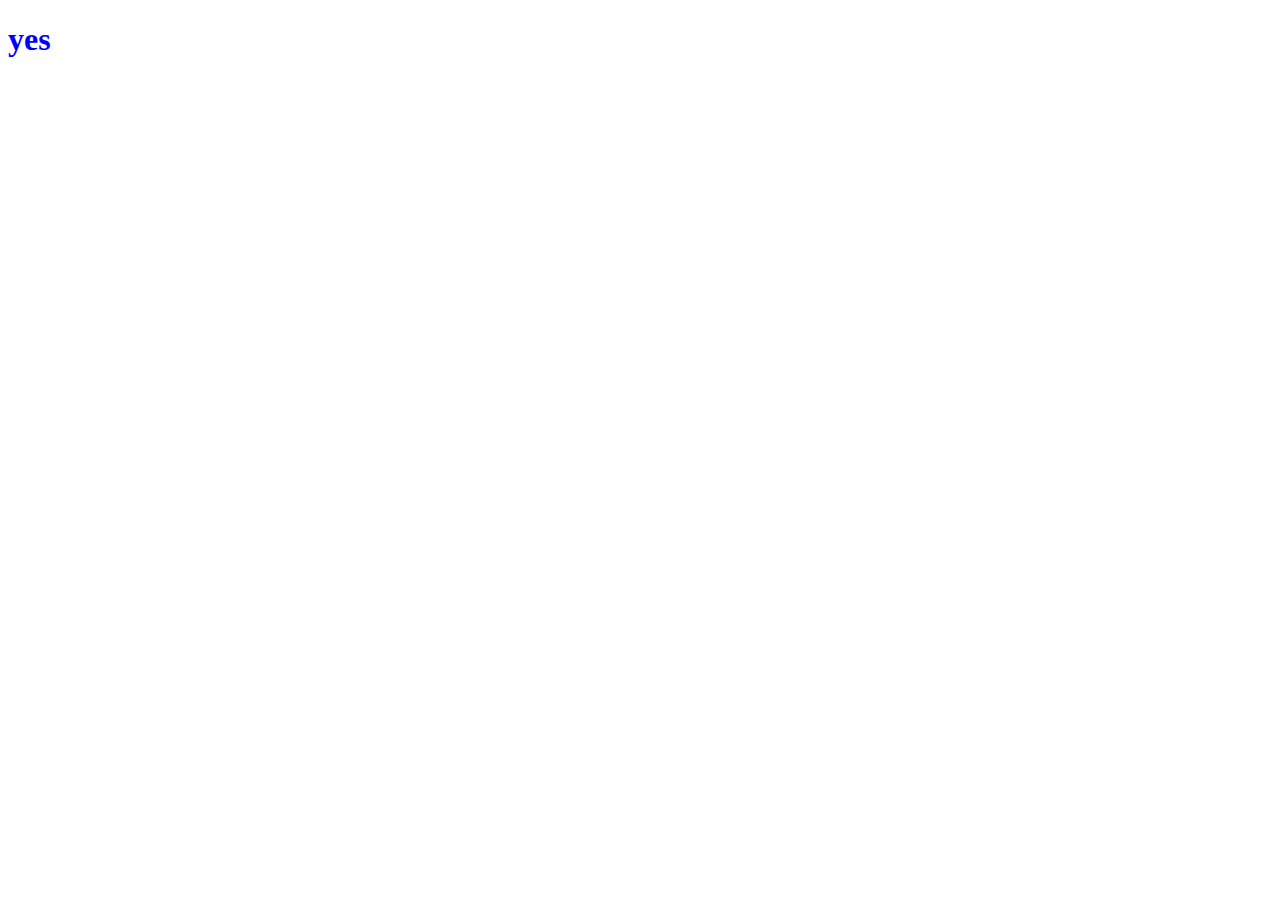
==== index.html @ dd2c4f69 "Merge branch 'main' into samsbranch" ====
<!DOCTYPE html>
<html lang="en">
<head>
    <meta charset="UTF-8">
    <meta http-equiv="X-UA-Compatible" content="IE=edge">
    <meta name="viewport" content="width=device-width, initial-scale=1.0">
    <link rel="stylesheet" href="assets/style.css">
    <title>Weather Dashboard</title>
    <title>Document</title>
</head>
<body>
    <h1 class="yes"> yes</h1>


<body>

    <script src="assets/script.js"></script>
</body>
</html>
---- assets/style.css ----
.yes {
    color: blue;
}
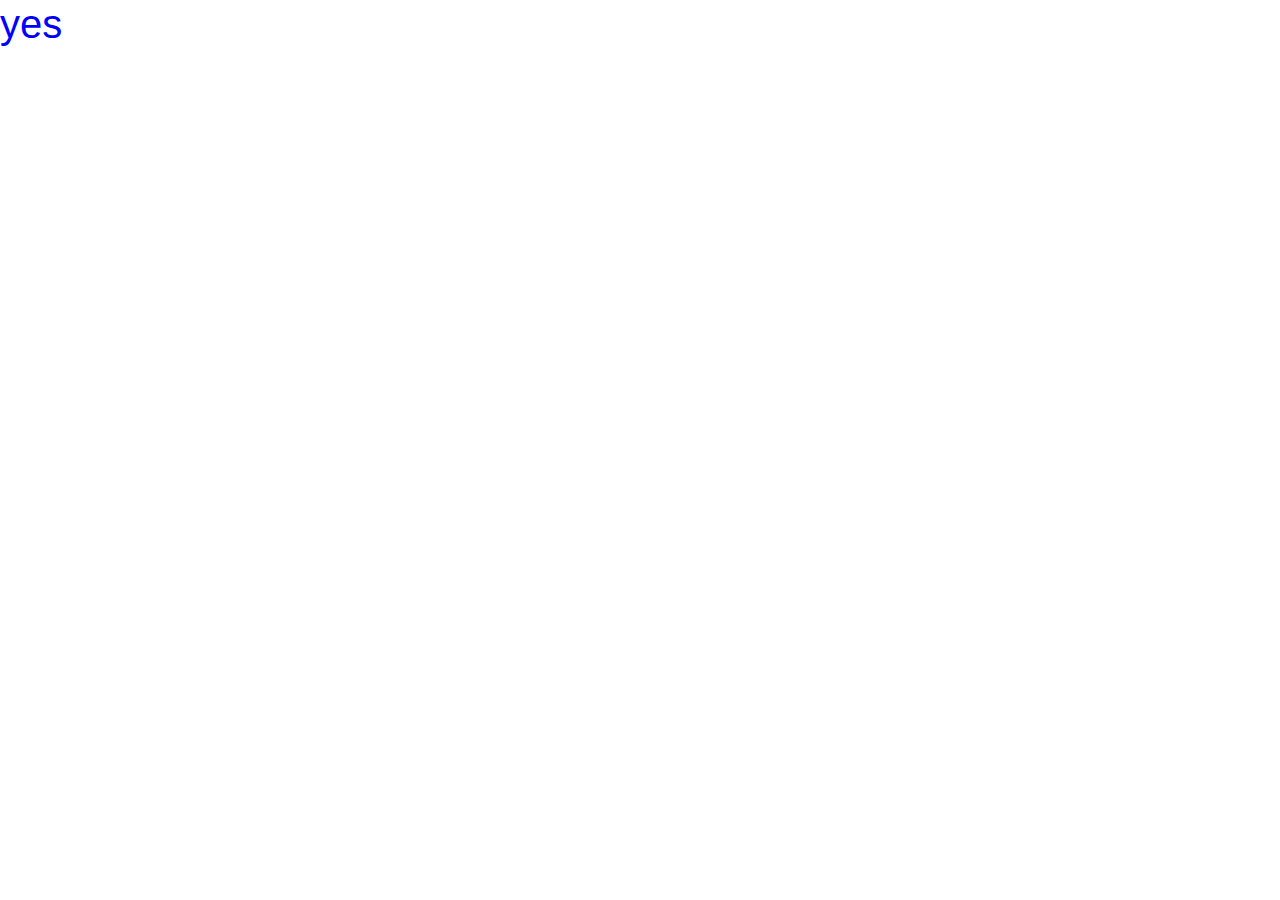
==== commit 72a2119d: "Merge branch 'main' of github.com:samsong1019/GroupWeatherProject into samsbranch" ====
--- a/index.html
+++ b/index.html
@@ -1,19 +1,23 @@
 <!DOCTYPE html>
 <html lang="en">
-<head>
-    <meta charset="UTF-8">
-    <meta http-equiv="X-UA-Compatible" content="IE=edge">
-    <meta name="viewport" content="width=device-width, initial-scale=1.0">
-    <link rel="stylesheet" href="assets/style.css">
+  <head>
+    <meta charset="UTF-8" />
+    <meta http-equiv="X-UA-Compatible" content="IE=edge" />
+    <meta name="viewport" content="width=device-width, initial-scale=1.0" />
+    <link
+      rel="stylesheet"
+      href="https://stackpath.bootstrapcdn.com/bootstrap/4.3.1/css/bootstrap.min.css"
+    />
+    <link
+      rel="stylesheet"
+      href="https://cdnjs.cloudflare.com/ajax/libs/font-awesome/5.11.2/css/all.min.css"
+    />
+    <link rel="stylesheet" href="assets/style.css" />
     <title>Weather Dashboard</title>
-    <title>Document</title>
-</head>
-<body>
-    <h1 class="yes"> yes</h1>
-
-
-<body>
+  </head>
+  <body>
+    <h1 class="yes">yes</h1>
 
     <script src="assets/script.js"></script>
-</body>
-</html>+  </body>
+</html>
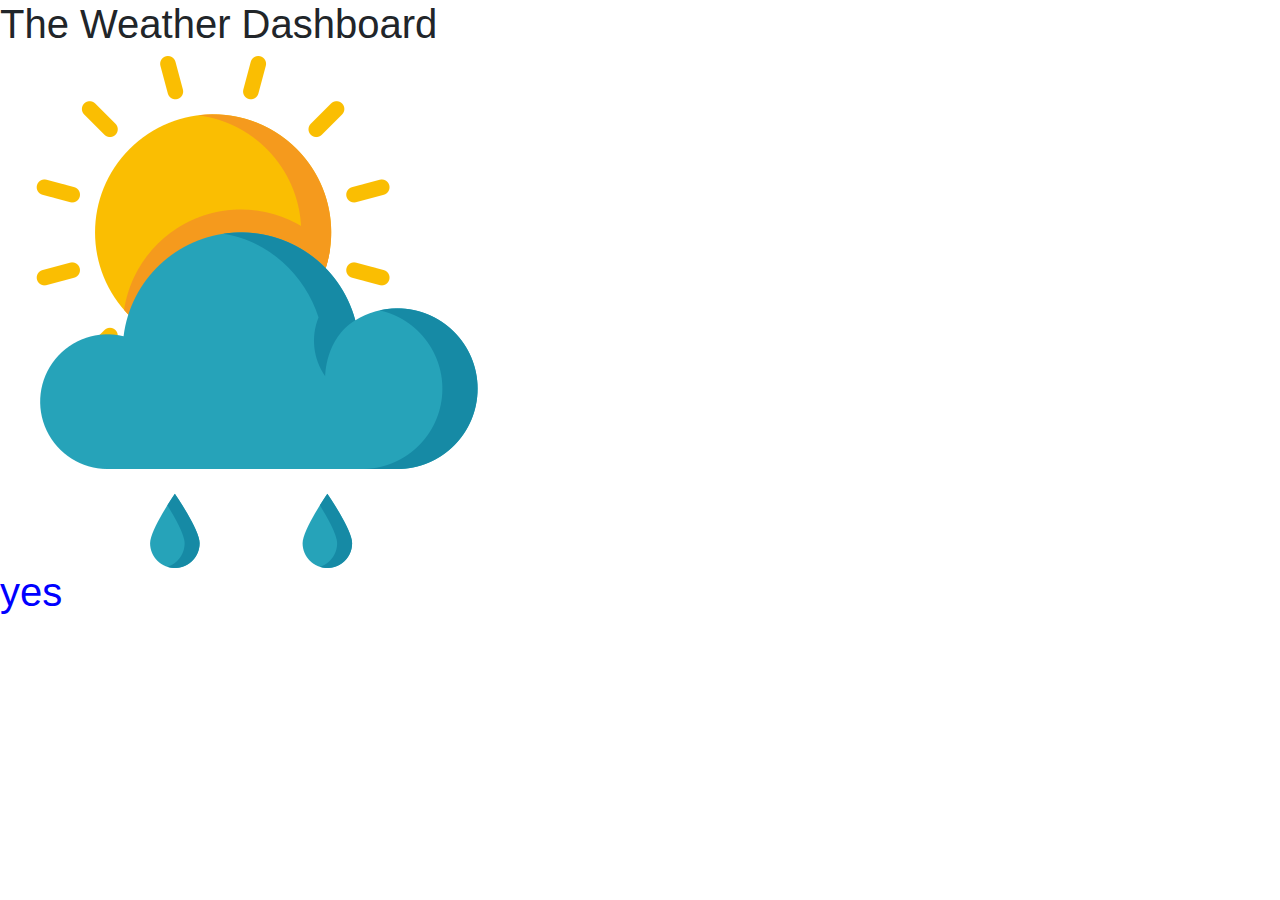
==== commit 0e713b2f: "done" ====
--- a/index.html
+++ b/index.html
@@ -1,23 +1,29 @@
 <!DOCTYPE html>
 <html lang="en">
-  <head>
-    <meta charset="UTF-8" />
-    <meta http-equiv="X-UA-Compatible" content="IE=edge" />
-    <meta name="viewport" content="width=device-width, initial-scale=1.0" />
-    <link
-      rel="stylesheet"
-      href="https://stackpath.bootstrapcdn.com/bootstrap/4.3.1/css/bootstrap.min.css"
-    />
-    <link
-      rel="stylesheet"
-      href="https://cdnjs.cloudflare.com/ajax/libs/font-awesome/5.11.2/css/all.min.css"
-    />
-    <link rel="stylesheet" href="assets/style.css" />
-    <title>Weather Dashboard</title>
-  </head>
-  <body>
-    <h1 class="yes">yes</h1>
 
-    <script src="assets/script.js"></script>
-  </body>
-</html>
+<head>
+  <meta charset="UTF-8" />
+  <meta http-equiv="X-UA-Compatible" content="IE=edge" />
+  <meta name="viewport" content="width=device-width, initial-scale=1.0" />
+  <link rel="stylesheet" href="https://stackpath.bootstrapcdn.com/bootstrap/4.3.1/css/bootstrap.min.css" />
+  <link rel="stylesheet" href="https://cdnjs.cloudflare.com/ajax/libs/font-awesome/5.11.2/css/all.min.css" />
+  <link rel="stylesheet" href="assets/style.css" />
+  <title>The Weather Dashboard</title>
+</head>
+
+<body>
+  <header>
+    <h1>The Weather Dashboard</h1>
+    <img src="images/header-image.png" alt="Cloud-and-sun">
+  </header>
+  <nav></nav>
+  <main></main>
+
+
+
+  <h1 class="yes">yes</h1>
+
+  <script src="assets/script.js"></script>
+</body>
+
+</html>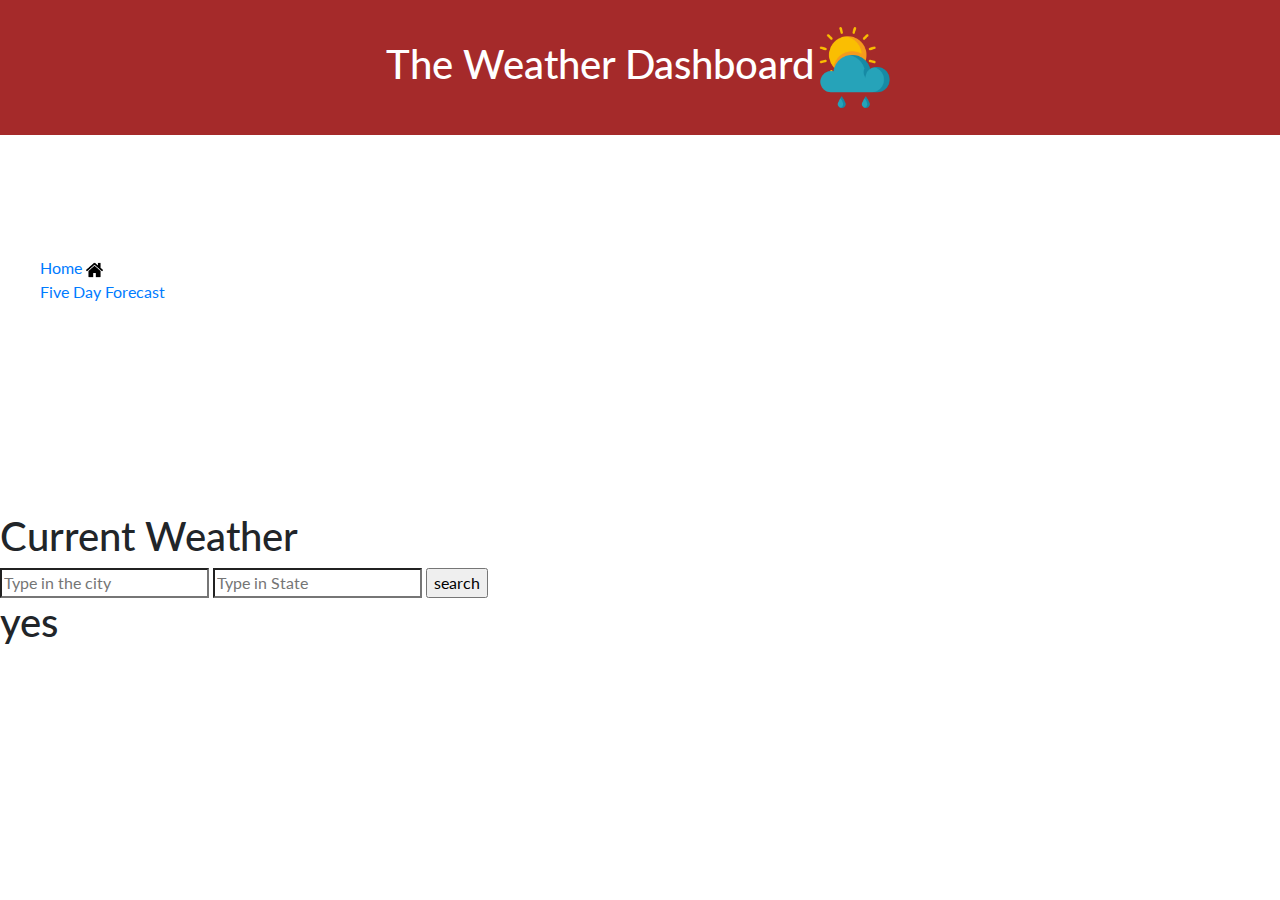
==== commit 1e039690: "Header and nav started" ====
--- a/index.html
+++ b/index.html
@@ -7,17 +7,35 @@
   <meta name="viewport" content="width=device-width, initial-scale=1.0" />
   <link rel="stylesheet" href="https://stackpath.bootstrapcdn.com/bootstrap/4.3.1/css/bootstrap.min.css" />
   <link rel="stylesheet" href="https://cdnjs.cloudflare.com/ajax/libs/font-awesome/5.11.2/css/all.min.css" />
+  <link href='http://fonts.googleapis.com/css?family=Lato:400,700' rel='stylesheet' type='text/css'>
+  <link rel="stylesheet" href="assets/index-style.css" />
   <link rel="stylesheet" href="assets/style.css" />
   <title>The Weather Dashboard</title>
 </head>
 
 <body>
-  <header>
+  <header class="header">
     <h1>The Weather Dashboard</h1>
     <img src="images/header-image.png" alt="Cloud-and-sun">
   </header>
-  <nav></nav>
-  <main></main>
+  <nav>
+    <ul>
+      <li id="Home-button">
+        <a href="index.html">Home
+          <img src="images/home-icon.png" alt="Home" href>
+        </a>
+      </li>
+      <li>
+        <a href="fiveday.html">Five Day Forecast</a>
+      </li>
+    </ul>
+  </nav>
+  <main>
+    <h1>Current Weather</h1>
+    <input type="search" name="City" id="City" placeholder="Type in the city">
+    <input type="search" name="State" id="State" placeholder="Type in State">
+    <input type="button" value="search">
+  </main>
 
 
 
--- a/assets/style.css
+++ b/assets/style.css
@@ -1,3 +1,40 @@
-.yes {
-    color: blue;
-}+*{
+    font-family: 'Lato', sans-serif;
+}
+header {
+    top: 0;
+    display: flex;
+    height: 15%;
+    position: fixed;
+    background-color: brown;
+    width: 100%;
+    justify-content: center;
+    align-items: center;
+    color: white;
+    font: weight bolder;
+}
+header img {
+    height: 60%;
+}
+#Home-button img{
+    width: 8%;
+}
+nav {
+    padding-top: 5%;
+    margin-top: 15%;
+    margin-right: 0;
+    width: 20%;
+    display: flex;
+    align-items: center;
+    justify-content: center;
+}
+nav ul{
+    list-style: none;
+}
+main {
+    display: block;
+    margin-top: 15%;
+    position: relative;
+}
+
+
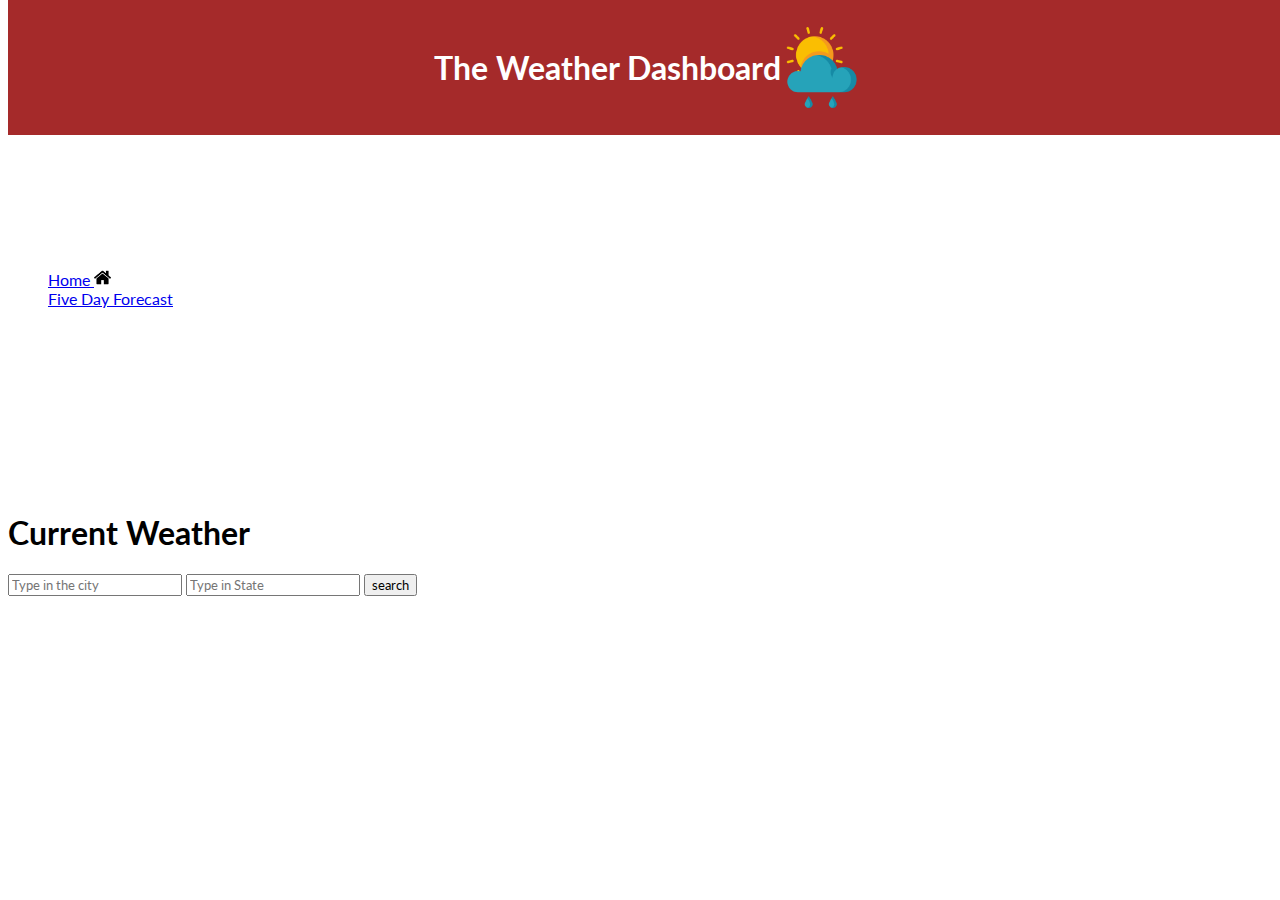
==== commit 76be117b: "index fixed" ====
--- a/index.html
+++ b/index.html
@@ -2,46 +2,42 @@
 <html lang="en">
 
 <head>
-  <meta charset="UTF-8" />
-  <meta http-equiv="X-UA-Compatible" content="IE=edge" />
-  <meta name="viewport" content="width=device-width, initial-scale=1.0" />
-  <link rel="stylesheet" href="https://stackpath.bootstrapcdn.com/bootstrap/4.3.1/css/bootstrap.min.css" />
-  <link rel="stylesheet" href="https://cdnjs.cloudflare.com/ajax/libs/font-awesome/5.11.2/css/all.min.css" />
-  <link href='http://fonts.googleapis.com/css?family=Lato:400,700' rel='stylesheet' type='text/css'>
-  <link rel="stylesheet" href="assets/index-style.css" />
-  <link rel="stylesheet" href="assets/style.css" />
-  <title>The Weather Dashboard</title>
+    <meta charset="UTF-8">
+    <meta http-equiv="X-UA-Compatible" content="IE=edge">
+    <meta name="viewport" content="width=device-width, initial-scale=1.0">
+    <link rel="stylesheet" href="assets/style.css" />
+    <link rel="stylesheet" href="assets/index-style.css">
+    <link href='http://fonts.googleapis.com/css?family=Lato:400,700' rel='stylesheet' type='text/css'>
+    <title>Index</title>
 </head>
 
 <body>
-  <header class="header">
-    <h1>The Weather Dashboard</h1>
-    <img src="images/header-image.png" alt="Cloud-and-sun">
-  </header>
-  <nav>
-    <ul>
-      <li id="Home-button">
-        <a href="index.html">Home
-          <img src="images/home-icon.png" alt="Home" href>
-        </a>
-      </li>
-      <li>
-        <a href="fiveday.html">Five Day Forecast</a>
-      </li>
-    </ul>
-  </nav>
-  <main>
-    <h1>Current Weather</h1>
-    <input type="search" name="City" id="City" placeholder="Type in the city">
-    <input type="search" name="State" id="State" placeholder="Type in State">
-    <input type="button" value="search">
-  </main>
 
+    <header class="header">
+        <h1>The Weather Dashboard</h1>
+        <img src="images/header-image.png" alt="Cloud-and-sun">
+    </header>
 
+    <nav>
+        <ul>
+            <li id="Home-button">
+                <a href="index.html">Home
+                    <img src="images/home-icon.png" alt="Home" href>
+                </a>
+            </li>
+            <li>
+                <a href="fiveday.html">Five Day Forecast</a>
+            </li>
+        </ul>
+    </nav>
 
-  <h1 class="yes">yes</h1>
+    <main>
+        <h1>Current Weather</h1>
+        <input type="search" name="City" id="City" placeholder="Type in the city">
+        <input type="search" name="State" id="State" placeholder="Type in State">
+        <input type="button" value="search">
+    </main>
 
-  <script src="assets/script.js"></script>
 </body>
 
 </html>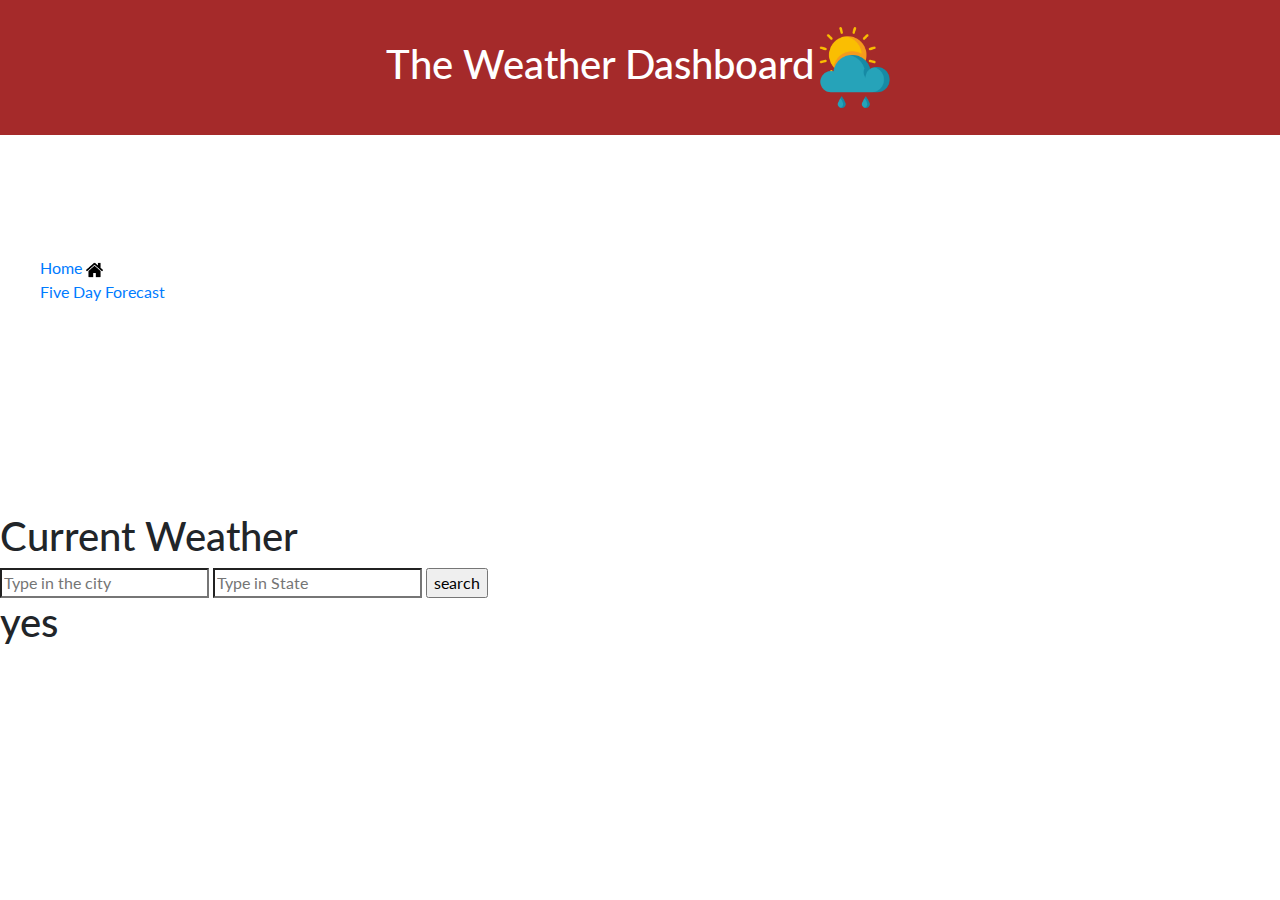
==== commit 8e19041f: "Revert "index fixed"" ====
--- a/index.html
+++ b/index.html
@@ -2,42 +2,46 @@
 <html lang="en">
 
 <head>
-    <meta charset="UTF-8">
-    <meta http-equiv="X-UA-Compatible" content="IE=edge">
-    <meta name="viewport" content="width=device-width, initial-scale=1.0">
-    <link rel="stylesheet" href="assets/style.css" />
-    <link rel="stylesheet" href="assets/index-style.css">
-    <link href='http://fonts.googleapis.com/css?family=Lato:400,700' rel='stylesheet' type='text/css'>
-    <title>Index</title>
+  <meta charset="UTF-8" />
+  <meta http-equiv="X-UA-Compatible" content="IE=edge" />
+  <meta name="viewport" content="width=device-width, initial-scale=1.0" />
+  <link rel="stylesheet" href="https://stackpath.bootstrapcdn.com/bootstrap/4.3.1/css/bootstrap.min.css" />
+  <link rel="stylesheet" href="https://cdnjs.cloudflare.com/ajax/libs/font-awesome/5.11.2/css/all.min.css" />
+  <link href='http://fonts.googleapis.com/css?family=Lato:400,700' rel='stylesheet' type='text/css'>
+  <link rel="stylesheet" href="assets/index-style.css" />
+  <link rel="stylesheet" href="assets/style.css" />
+  <title>The Weather Dashboard</title>
 </head>
 
 <body>
+  <header class="header">
+    <h1>The Weather Dashboard</h1>
+    <img src="images/header-image.png" alt="Cloud-and-sun">
+  </header>
+  <nav>
+    <ul>
+      <li id="Home-button">
+        <a href="index.html">Home
+          <img src="images/home-icon.png" alt="Home" href>
+        </a>
+      </li>
+      <li>
+        <a href="fiveday.html">Five Day Forecast</a>
+      </li>
+    </ul>
+  </nav>
+  <main>
+    <h1>Current Weather</h1>
+    <input type="search" name="City" id="City" placeholder="Type in the city">
+    <input type="search" name="State" id="State" placeholder="Type in State">
+    <input type="button" value="search">
+  </main>
 
-    <header class="header">
-        <h1>The Weather Dashboard</h1>
-        <img src="images/header-image.png" alt="Cloud-and-sun">
-    </header>
 
-    <nav>
-        <ul>
-            <li id="Home-button">
-                <a href="index.html">Home
-                    <img src="images/home-icon.png" alt="Home" href>
-                </a>
-            </li>
-            <li>
-                <a href="fiveday.html">Five Day Forecast</a>
-            </li>
-        </ul>
-    </nav>
 
-    <main>
-        <h1>Current Weather</h1>
-        <input type="search" name="City" id="City" placeholder="Type in the city">
-        <input type="search" name="State" id="State" placeholder="Type in State">
-        <input type="button" value="search">
-    </main>
+  <h1 class="yes">yes</h1>
 
+  <script src="assets/script.js"></script>
 </body>
 
 </html>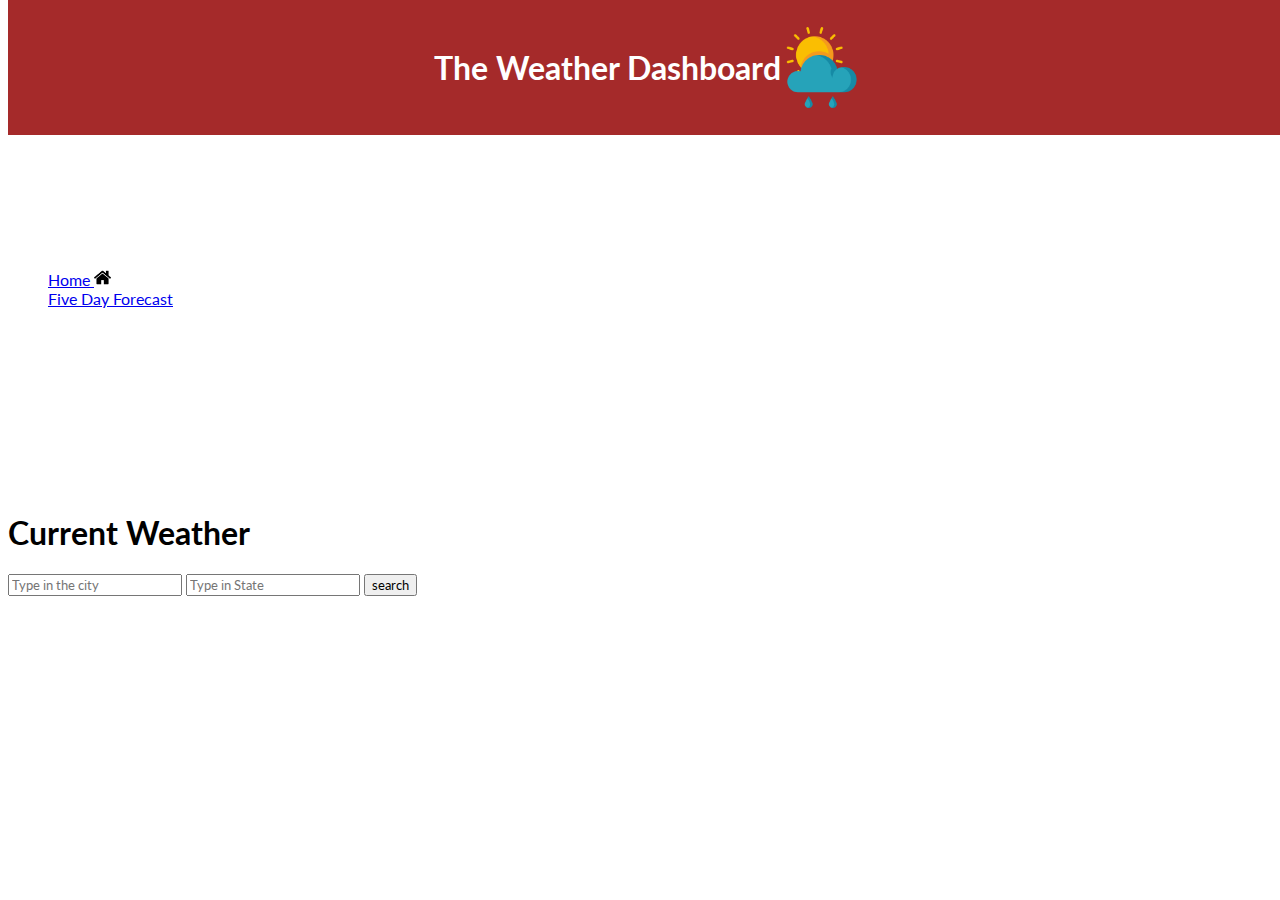
==== commit ef6fc173: "Revert "Revert "index fixed""" ====
--- a/index.html
+++ b/index.html
@@ -2,46 +2,42 @@
 <html lang="en">
 
 <head>
-  <meta charset="UTF-8" />
-  <meta http-equiv="X-UA-Compatible" content="IE=edge" />
-  <meta name="viewport" content="width=device-width, initial-scale=1.0" />
-  <link rel="stylesheet" href="https://stackpath.bootstrapcdn.com/bootstrap/4.3.1/css/bootstrap.min.css" />
-  <link rel="stylesheet" href="https://cdnjs.cloudflare.com/ajax/libs/font-awesome/5.11.2/css/all.min.css" />
-  <link href='http://fonts.googleapis.com/css?family=Lato:400,700' rel='stylesheet' type='text/css'>
-  <link rel="stylesheet" href="assets/index-style.css" />
-  <link rel="stylesheet" href="assets/style.css" />
-  <title>The Weather Dashboard</title>
+    <meta charset="UTF-8">
+    <meta http-equiv="X-UA-Compatible" content="IE=edge">
+    <meta name="viewport" content="width=device-width, initial-scale=1.0">
+    <link rel="stylesheet" href="assets/style.css" />
+    <link rel="stylesheet" href="assets/index-style.css">
+    <link href='http://fonts.googleapis.com/css?family=Lato:400,700' rel='stylesheet' type='text/css'>
+    <title>Index</title>
 </head>
 
 <body>
-  <header class="header">
-    <h1>The Weather Dashboard</h1>
-    <img src="images/header-image.png" alt="Cloud-and-sun">
-  </header>
-  <nav>
-    <ul>
-      <li id="Home-button">
-        <a href="index.html">Home
-          <img src="images/home-icon.png" alt="Home" href>
-        </a>
-      </li>
-      <li>
-        <a href="fiveday.html">Five Day Forecast</a>
-      </li>
-    </ul>
-  </nav>
-  <main>
-    <h1>Current Weather</h1>
-    <input type="search" name="City" id="City" placeholder="Type in the city">
-    <input type="search" name="State" id="State" placeholder="Type in State">
-    <input type="button" value="search">
-  </main>
 
+    <header class="header">
+        <h1>The Weather Dashboard</h1>
+        <img src="images/header-image.png" alt="Cloud-and-sun">
+    </header>
 
+    <nav>
+        <ul>
+            <li id="Home-button">
+                <a href="index.html">Home
+                    <img src="images/home-icon.png" alt="Home" href>
+                </a>
+            </li>
+            <li>
+                <a href="fiveday.html">Five Day Forecast</a>
+            </li>
+        </ul>
+    </nav>
 
-  <h1 class="yes">yes</h1>
+    <main>
+        <h1>Current Weather</h1>
+        <input type="search" name="City" id="City" placeholder="Type in the city">
+        <input type="search" name="State" id="State" placeholder="Type in State">
+        <input type="button" value="search">
+    </main>
 
-  <script src="assets/script.js"></script>
 </body>
 
 </html>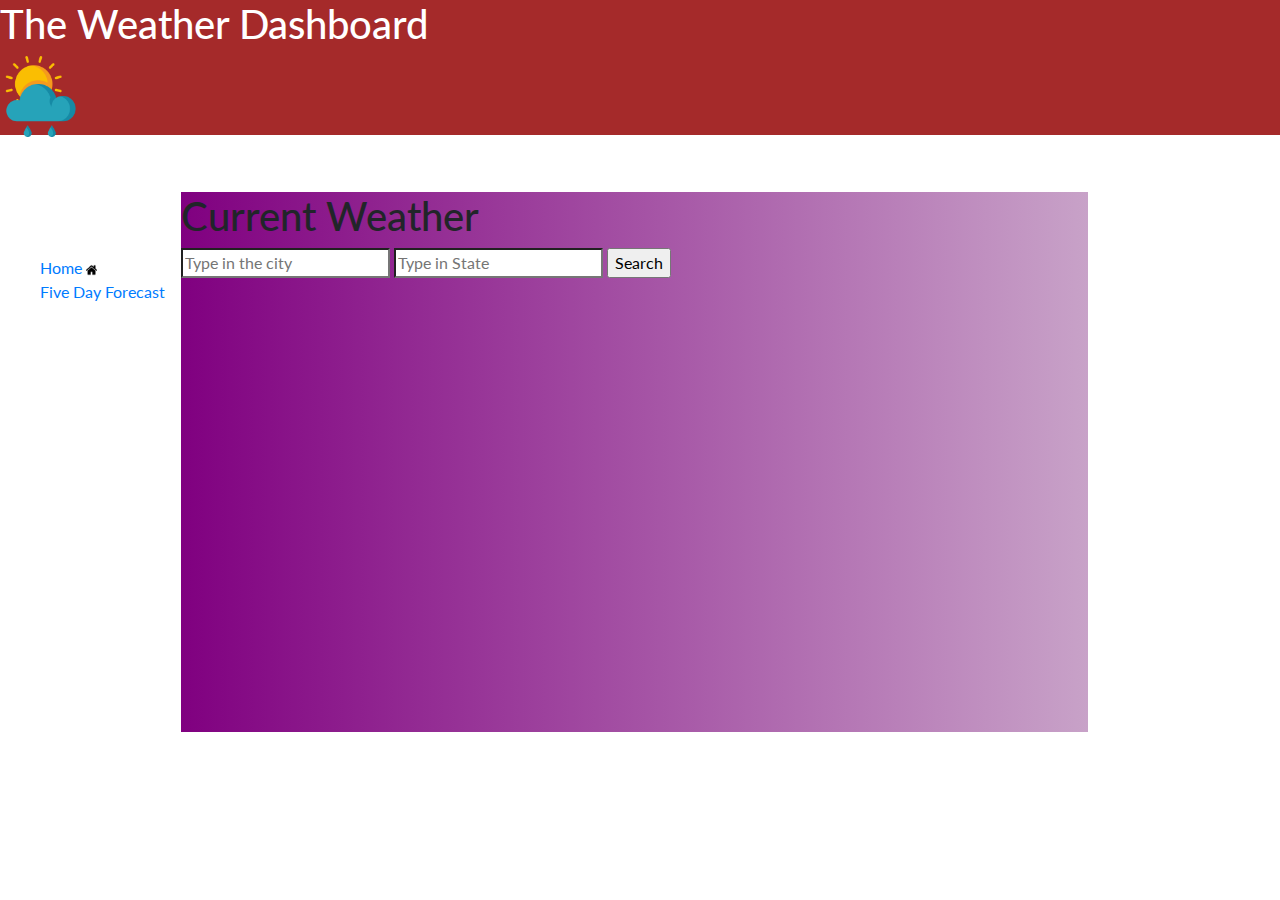
==== commit 33b3969c: "more index" ====
--- a/index.html
+++ b/index.html
@@ -1,15 +1,24 @@
 <!DOCTYPE html>
 <html lang="en">
 
-<head>
-    <meta charset="UTF-8">
-    <meta http-equiv="X-UA-Compatible" content="IE=edge">
-    <meta name="viewport" content="width=device-width, initial-scale=1.0">
-    <link rel="stylesheet" href="assets/style.css" />
-    <link rel="stylesheet" href="assets/index-style.css">
-    <link href='http://fonts.googleapis.com/css?family=Lato:400,700' rel='stylesheet' type='text/css'>
-    <title>Index</title>
-</head>
+    <head>
+        <meta charset="UTF-8" />
+        <meta http-equiv="X-UA-Compatible" content="IE=edge" />
+        <meta name="viewport" content="width=device-width, initial-scale=1.0" />
+        <link href='http://fonts.googleapis.com/css?family=Lato:400,700' rel='stylesheet' type='text/css'>
+        <link rel="stylesheet" href="assets/index-style.css" />
+        <link rel="stylesheet" href="assets/style.css" />
+        <meta name="viewport" content="width=device-width, initial-scale=1.0" />
+        <link
+        rel="stylesheet"
+        href="https://stackpath.bootstrapcdn.com/bootstrap/4.3.1/css/bootstrap.min.css"
+      />
+      <link
+      rel="stylesheet"
+      href="https://cdnjs.cloudflare.com/ajax/libs/font-awesome/5.11.2/css/all.min.css"
+    />
+        <title>The Weather Dashboard</title>
+      </head>
 
 <body>
 
@@ -35,7 +44,7 @@
         <h1>Current Weather</h1>
         <input type="search" name="City" id="City" placeholder="Type in the city">
         <input type="search" name="State" id="State" placeholder="Type in State">
-        <input type="button" value="search">
+        <input type="button" value="Search">
     </main>
 
 </body>
--- a/assets/index-style.css
+++ b/assets/index-style.css
@@ -0,0 +1,12 @@
+main{
+    display: grid;
+    background-image: linear-gradient(to right, purple , #C8A2C8);
+    width: 100%;
+    height: 60vh;
+    margin-right: 15%;
+    margin-bottom: 10%;
+    justify-content: center;
+    grid-row: 3fr 1fr 1fr 5fr;
+    grid-gap: 2%;
+    padding-bottom: 10%;
+}--- a/assets/style.css
+++ b/assets/style.css
@@ -1,5 +1,8 @@
 *{
     font-family: 'Lato', sans-serif;
+}
+body{
+    display: flex;
 }
 header {
     top: 0;
@@ -12,6 +15,7 @@
     align-items: center;
     color: white;
     font: weight bolder;
+    z-index: 1;
 }
 header img {
     height: 60%;
@@ -25,7 +29,6 @@
     margin-right: 0;
     width: 20%;
     display: flex;
-    align-items: center;
     justify-content: center;
 }
 nav ul{
